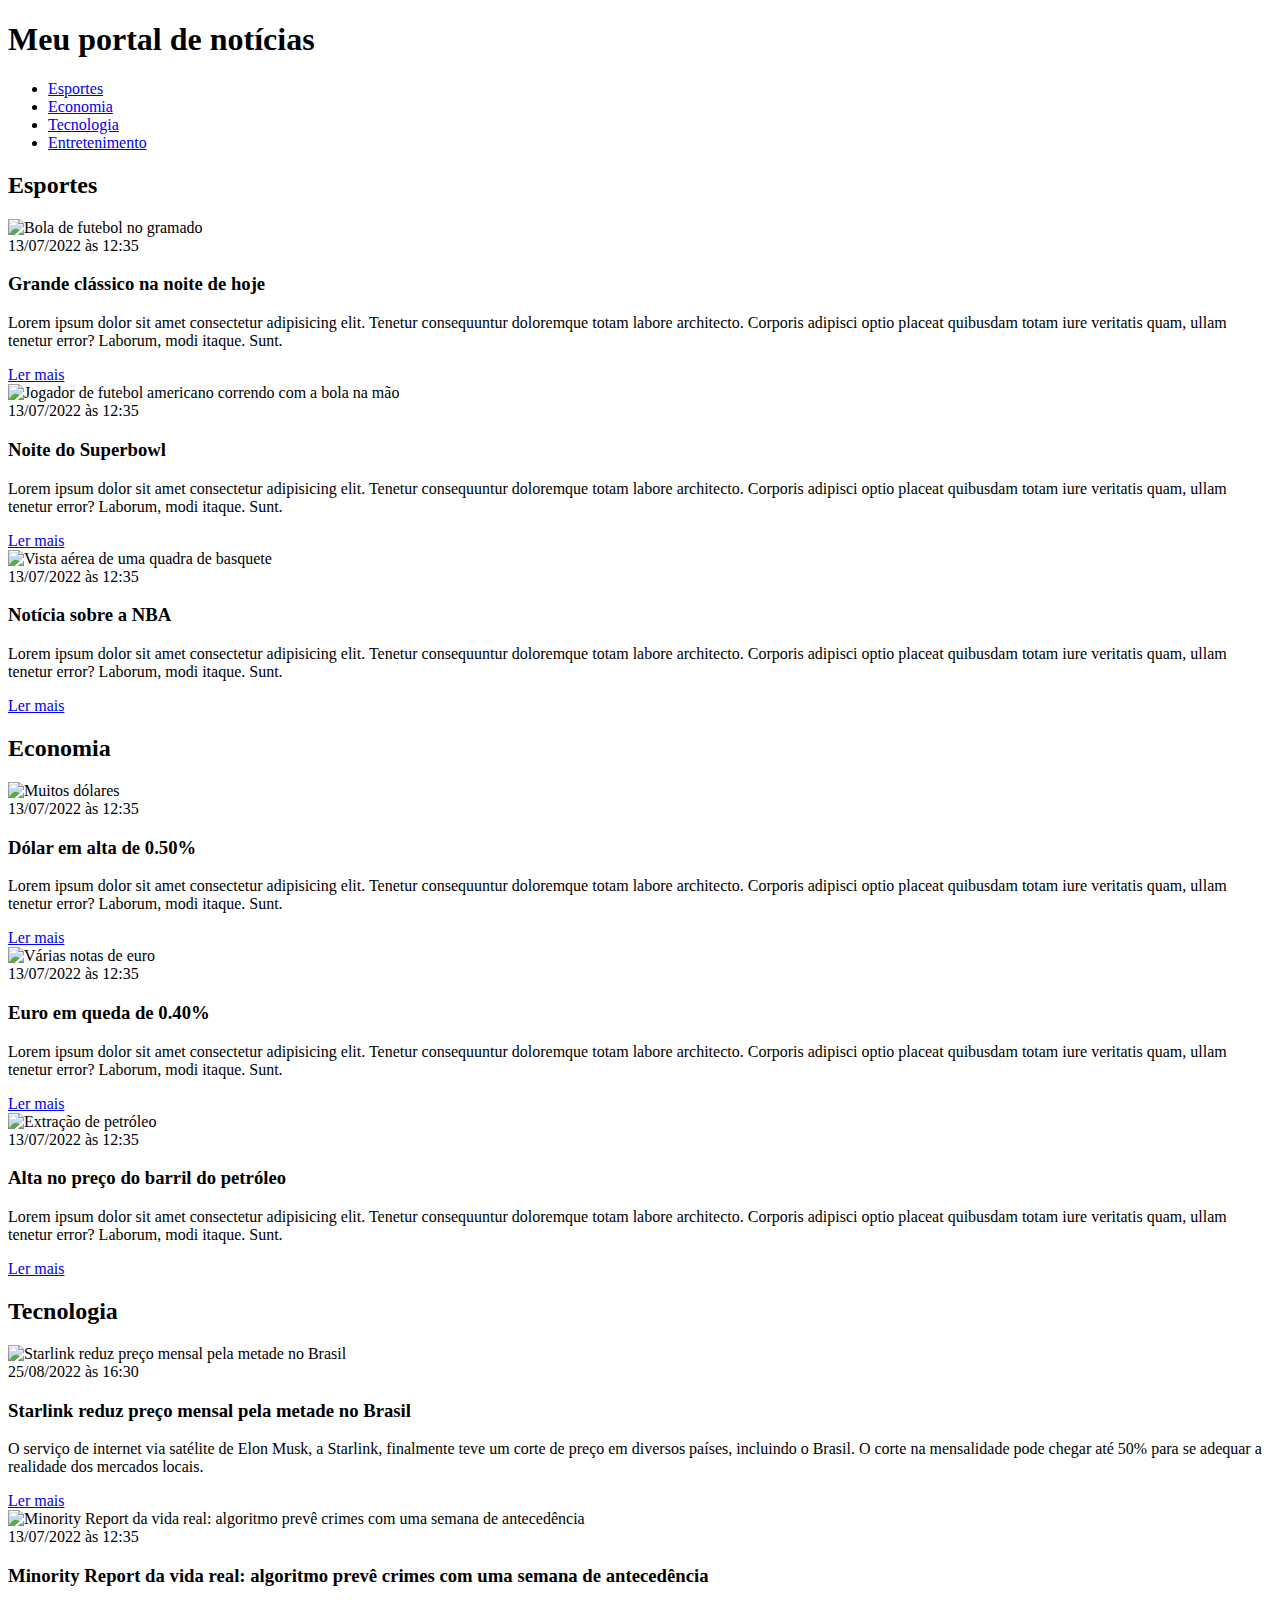
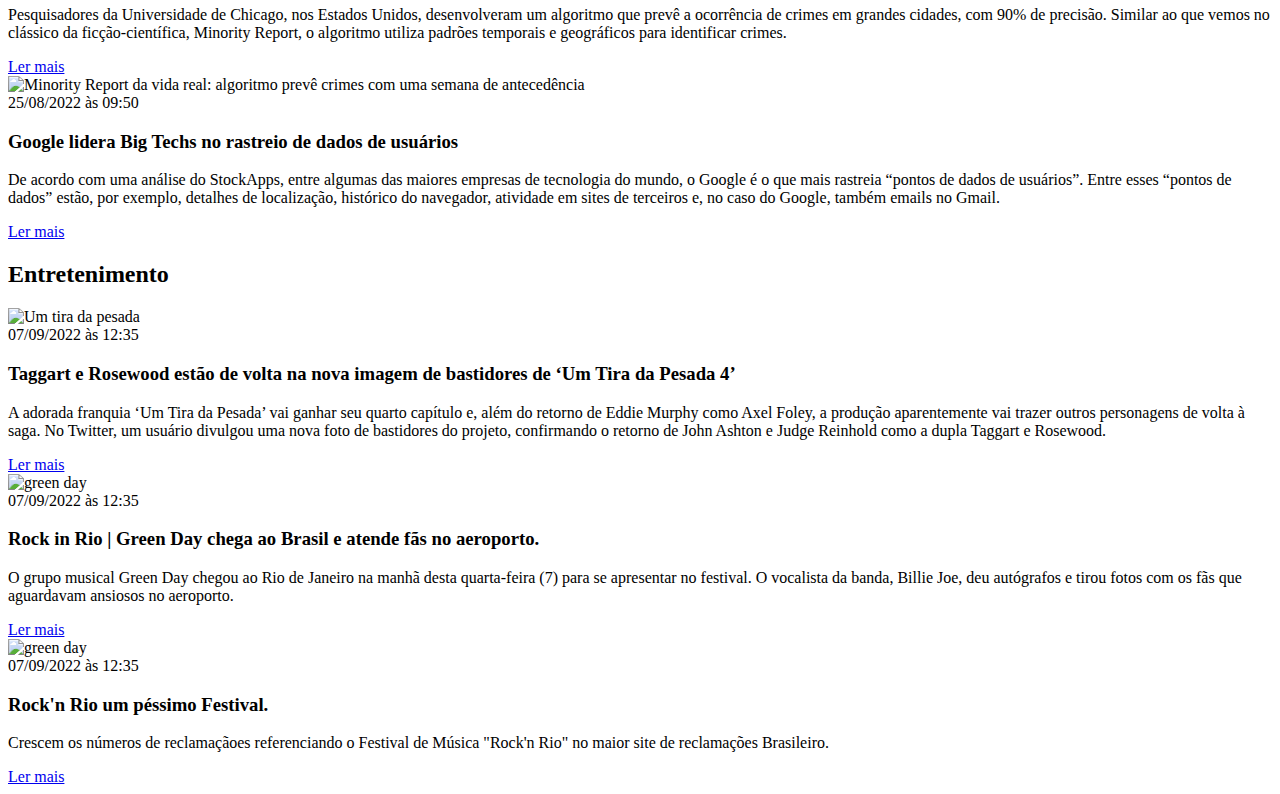
==== index.html @ ec40ca03 "add: exercicio do módulo 4 css." ====
<!DOCTYPE html>
<html lang="pt-BR">
<head>
    <meta charset="UTF-8">
    <meta http-equiv="X-UA-Compatible" content="IE=edge">
    <meta name="viewport" content="width=device-width, initial-scale=1.0">
    <title>Meu portal de notícias</title>
    <link rel="stylesheet" href="css/main.css" />
</head>
<body>
    <header>
        <div class="container">
            <h1>Meu portal de notícias</h1>
            <nav>
                <ul>
                    <li>
                        <a href="#sports" title="Ir para a seção de esportes">Esportes</a>
                    </li>
                    <li>
                        <a href="#economy" title="Ir para a seção de notícias">Economia</a>
                    </li>
                    <li>
                        <a href="#technology" title="Ir para a seção de notícias">Tecnologia</a>
                    </li>
                    <li>
                        <a href="#enterteiment" title="Ir para a seção de notícias">Entretenimento</a>
                    </li>
                </ul>
            </nav>
        </div>
    </header>
    <div class="container">
        <section id="sports">
                <h2>Esportes</h2>
                <div class="articles">
                    <article>
                        <img src="./imagens/futebol.jpg" alt="Bola de futebol no gramado" />
                        <header>
                            <time class="create-date">13/07/2022 às 12:35</time>
                        </header>
                        <h3>Grande clássico na noite de hoje</h3>
                        <p>
                            Lorem ipsum dolor sit amet consectetur adipisicing elit. Tenetur consequuntur doloremque totam labore architecto. Corporis adipisci optio placeat quibusdam totam iure veritatis quam, ullam tenetur error? Laborum, modi itaque. Sunt.
                        </p>
                        <a href="#" title="Leia a notícia completa">Ler mais</a>
                    </article>
                    <article>
                        <img src="./imagens/futebol-americano.jpg" alt="Jogador de futebol americano correndo com a bola na mão" />
                        <header>
                            <time>13/07/2022 às 12:35</time>
                        </header>
                        <h3>Noite do Superbowl</h3>
                        <p>
                            Lorem ipsum dolor sit amet consectetur adipisicing elit. Tenetur consequuntur doloremque totam labore architecto. Corporis adipisci optio placeat quibusdam totam iure veritatis quam, ullam tenetur error? Laborum, modi itaque. Sunt.
                        </p>
                        <a href="#" title="Leia a notícia completa">Ler mais</a>
                    </article>
                    <article>
                        <img src="./imagens/basquete.jpg" title="Vista aérea de uma quadra de basquete" />
                        <header>
                            <time>13/07/2022 às 12:35</time>
                        </header>
                        <h3>Notícia sobre a NBA</h3>
                        <p>
                            Lorem ipsum dolor sit amet consectetur adipisicing elit. Tenetur consequuntur doloremque totam labore architecto. Corporis adipisci optio placeat quibusdam totam iure veritatis quam, ullam tenetur error? Laborum, modi itaque. Sunt.
                        </p>
                        <a href="#" title="Leia a notícia completa">Ler mais</a>
                    </article>
                </div>
        </section>
    </div>
    <div class="container">
        <section id="economy">
                <h2>Economia</h2>
                <div class="articles">
                    <article>
                        <img src="./imagens/dolares.jpg" alt="Muitos dólares" />
                        <header>
                            <time>13/07/2022 às 12:35</time>
                        </header>
                        <h3>Dólar em alta de 0.50%</h3>
                        <p>
                            Lorem ipsum dolor sit amet consectetur adipisicing elit. Tenetur consequuntur doloremque totam labore architecto. Corporis adipisci optio placeat quibusdam totam iure veritatis quam, ullam tenetur error? Laborum, modi itaque. Sunt.
                        </p>
                        <a href="#" title="Leia a notícia completa">Ler mais</a>
                    </article>
                    <article>
                        <img src="./imagens/euro.jpg" alt="Várias notas de euro" />
                        <header>
                            <time>13/07/2022 às 12:35</time>
                        </header>
                        <h3>Euro em queda de 0.40%</h3>
                        <p>
                            Lorem ipsum dolor sit amet consectetur adipisicing elit. Tenetur consequuntur doloremque totam labore architecto. Corporis adipisci optio placeat quibusdam totam iure veritatis quam, ullam tenetur error? Laborum, modi itaque. Sunt.
                        </p>
                        <a href="#" title="Leia a notícia completa">Ler mais</a>
                    </article>
                    <article>
                        <img src="./imagens/petroleo.jpg" alt="Extração de petróleo" />
                        <header>
                            <time>13/07/2022 às 12:35</time>
                        </header>
                        <h3>Alta no preço do barril do petróleo</h3>
                        <p>
                            Lorem ipsum dolor sit amet consectetur adipisicing elit. Tenetur consequuntur doloremque totam labore architecto. Corporis adipisci optio placeat quibusdam totam iure veritatis quam, ullam tenetur error? Laborum, modi itaque. Sunt.
                        </p>
                        <a href="#" title="Leia a notícia completa">Ler mais</a>
                    </article>
                </div>
        </section>
    </div>
    <div class="container">
        <section id="tecnology">
                <h2>Tecnologia</h2>
                <div class="articles">
                    <article>
                        <img src="./imagens/starlink.jpg" alt="Starlink reduz preço mensal pela metade no Brasil"/>
                        <header>
                            <time>25/08/2022 às 16:30</time>
                        </header>
                        <h3>Starlink reduz preço mensal pela metade no Brasil</h3>
                        <p>
                            O serviço de internet via satélite de Elon Musk, a Starlink, finalmente teve um corte de preço em diversos países, incluindo o Brasil. O corte na mensalidade pode chegar até 50% para se adequar a realidade dos mercados locais.
                        </p>
                        <a href="#" title="Leia a notícia completa">Ler mais</a>
                    </article>
                    <article>
                        <img src="./imagens/algoritmo-preve-crime.jpg" alt="Minority Report da vida real: algoritmo prevê crimes com uma semana de antecedência" />
                        <header>
                            <time>13/07/2022 às 12:35</time>
                        </header>
                        <h3>Minority Report da vida real: algoritmo prevê crimes com uma semana de antecedência</h3>
                        <p>
                            Pesquisadores da Universidade de Chicago, nos Estados Unidos, desenvolveram um algoritmo que prevê a ocorrência de crimes em grandes cidades, com 90% de precisão. Similar ao que vemos no clássico da ficção-científica, Minority Report, o algoritmo utiliza padrões temporais e geográficos para identificar crimes. 
                        </p>
                        <a href="#" title="Leia a notícia completa">Ler mais</a>
                    </article>
                    <article>
                        <img src="./imagens/google.jpeg" alt="Minority Report da vida real: algoritmo prevê crimes com uma semana de antecedência" />
                        <header>
                            <time>25/08/2022 às 09:50</time>
                        </header>
                        <h3>Google lidera Big Techs no rastreio de dados de usuários</h3>
                        <p>
                            De acordo com uma análise do StockApps, entre algumas das maiores empresas de tecnologia do mundo, o Google é o que mais rastreia “pontos de dados de usuários”. Entre esses “pontos de dados” estão, por exemplo, detalhes de localização, histórico do navegador, atividade em sites de terceiros e, no caso do Google, também emails no Gmail.
                        </p>
                        <a href="#" title="Leia a notícia completa">Ler mais</a>
                    </article>
                </div>
        </section>
    </div>
    <div class="container">
        <section id="enterteiment">
            <h2>Entretenimento</h2>
                <div class="articles">
                    <article>
                        <img src="./imagens/20191115-um_tira_da_pesada.jpg" alt="Um tira da pesada" />
                        <header>
                            <time>07/09/2022 às 12:35</time>
                        </header>
                        <h3>Taggart e Rosewood estão de volta na nova imagem de bastidores de ‘Um Tira da Pesada 4’</h3>
                        <p>
                            A adorada franquia ‘Um Tira da Pesada’ vai ganhar seu quarto capítulo e, além do retorno de Eddie Murphy como Axel Foley, a produção aparentemente vai trazer outros personagens de volta à saga.
                            No Twitter, um usuário divulgou uma nova foto de bastidores do projeto, confirmando o retorno de John Ashton e Judge Reinhold como a dupla Taggart e Rosewood.
                        </p>
                        <a href="#" title="Leia a notícia completa">Ler mais</a>
                    </article>
                    <article>
                        <img src="./imagens/green-day.jpg" alt="green day" />
                        <header>
                            <time>07/09/2022 às 12:35</time>
                        </header>
                        <h3>Rock in Rio | Green Day chega ao Brasil e atende fãs no aeroporto.</h3>
                        <p>
                            O grupo musical Green Day chegou ao Rio de Janeiro na manhã desta quarta-feira (7) para se apresentar no festival. O vocalista da banda, Billie Joe, deu autógrafos e tirou fotos com os fãs que aguardavam ansiosos no aeroporto.
                        </p>
                        <a href="#" title="Leia a notícia completa">Ler mais</a>
                    </article>
                    <article>
                        <img src="./imagens/reclame.png" alt="green day" />
                        <header>
                            <time>07/09/2022 às 12:35</time>
                        </header>
                        <h3>Rock'n Rio um péssimo Festival.</h3>
                        <p>
                            Crescem os números de reclamaçãoes referenciando o Festival de Música "Rock'n Rio" no maior site de reclamações Brasileiro.
                        </p>
                        <a href="#" title="Leia a notícia completa">Ler mais</a>
                    </article>
                </div>
        </section>
    </div>
</body>
</html>
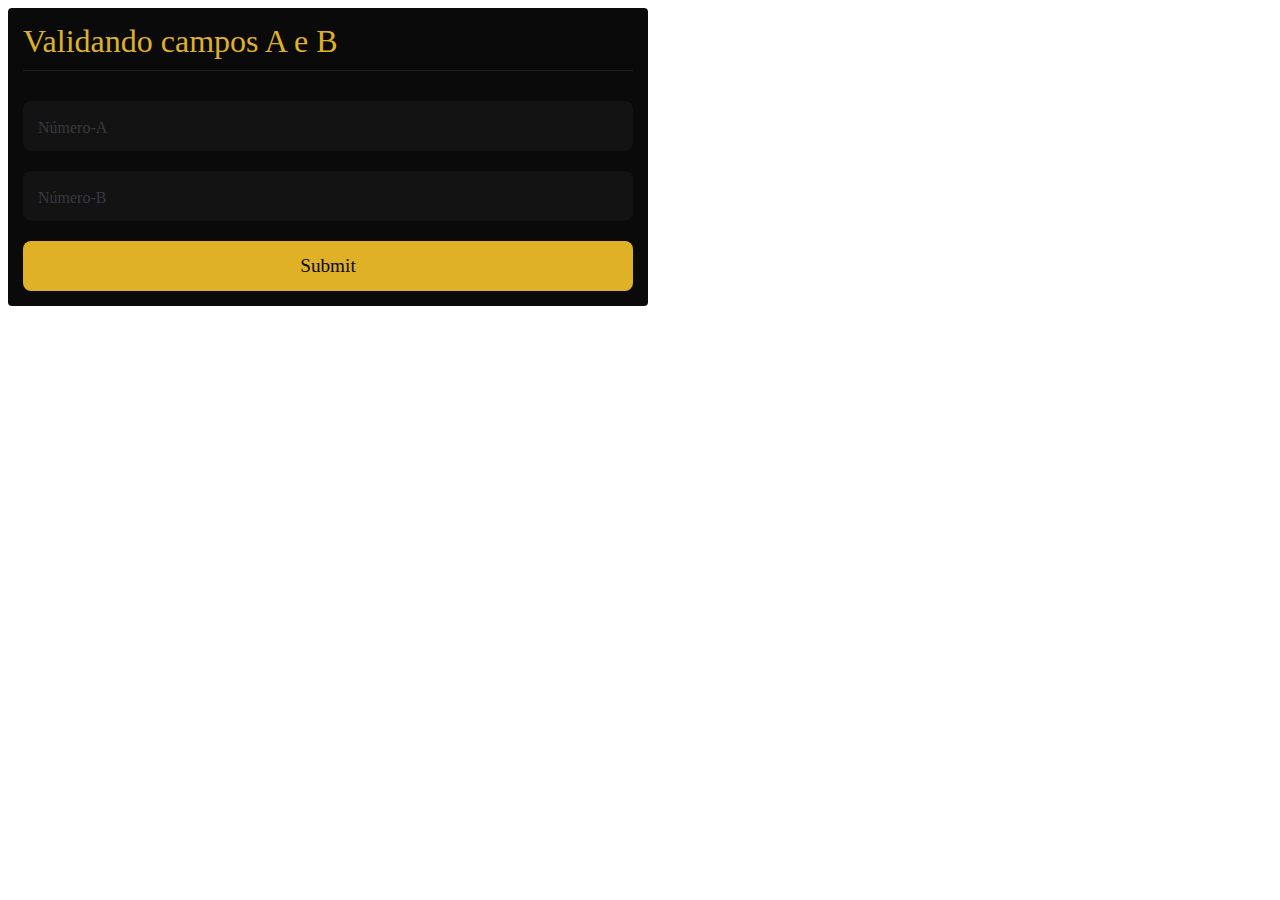
==== commit 71b0848c: "add exercicio modulo07" ====
--- a/index.html
+++ b/index.html
@@ -1,194 +1,35 @@
-<!DOCTYPE html>
-<html lang="pt-BR">
-<head>
-    <meta charset="UTF-8">
-    <meta http-equiv="X-UA-Compatible" content="IE=edge">
-    <meta name="viewport" content="width=device-width, initial-scale=1.0">
-    <title>Meu portal de notícias</title>
-    <link rel="stylesheet" href="css/main.css" />
-</head>
-<body>
-    <header>
-        <div class="container">
-            <h1>Meu portal de notícias</h1>
-            <nav>
-                <ul>
-                    <li>
-                        <a href="#sports" title="Ir para a seção de esportes">Esportes</a>
-                    </li>
-                    <li>
-                        <a href="#economy" title="Ir para a seção de notícias">Economia</a>
-                    </li>
-                    <li>
-                        <a href="#technology" title="Ir para a seção de notícias">Tecnologia</a>
-                    </li>
-                    <li>
-                        <a href="#enterteiment" title="Ir para a seção de notícias">Entretenimento</a>
-                    </li>
-                </ul>
-            </nav>
-        </div>
-    </header>
-    <div class="container">
-        <section id="sports">
-                <h2>Esportes</h2>
-                <div class="articles">
-                    <article>
-                        <img src="./imagens/futebol.jpg" alt="Bola de futebol no gramado" />
-                        <header>
-                            <time class="create-date">13/07/2022 às 12:35</time>
-                        </header>
-                        <h3>Grande clássico na noite de hoje</h3>
-                        <p>
-                            Lorem ipsum dolor sit amet consectetur adipisicing elit. Tenetur consequuntur doloremque totam labore architecto. Corporis adipisci optio placeat quibusdam totam iure veritatis quam, ullam tenetur error? Laborum, modi itaque. Sunt.
-                        </p>
-                        <a href="#" title="Leia a notícia completa">Ler mais</a>
-                    </article>
-                    <article>
-                        <img src="./imagens/futebol-americano.jpg" alt="Jogador de futebol americano correndo com a bola na mão" />
-                        <header>
-                            <time>13/07/2022 às 12:35</time>
-                        </header>
-                        <h3>Noite do Superbowl</h3>
-                        <p>
-                            Lorem ipsum dolor sit amet consectetur adipisicing elit. Tenetur consequuntur doloremque totam labore architecto. Corporis adipisci optio placeat quibusdam totam iure veritatis quam, ullam tenetur error? Laborum, modi itaque. Sunt.
-                        </p>
-                        <a href="#" title="Leia a notícia completa">Ler mais</a>
-                    </article>
-                    <article>
-                        <img src="./imagens/basquete.jpg" title="Vista aérea de uma quadra de basquete" />
-                        <header>
-                            <time>13/07/2022 às 12:35</time>
-                        </header>
-                        <h3>Notícia sobre a NBA</h3>
-                        <p>
-                            Lorem ipsum dolor sit amet consectetur adipisicing elit. Tenetur consequuntur doloremque totam labore architecto. Corporis adipisci optio placeat quibusdam totam iure veritatis quam, ullam tenetur error? Laborum, modi itaque. Sunt.
-                        </p>
-                        <a href="#" title="Leia a notícia completa">Ler mais</a>
-                    </article>
-                </div>
-        </section>
-    </div>
-    <div class="container">
-        <section id="economy">
-                <h2>Economia</h2>
-                <div class="articles">
-                    <article>
-                        <img src="./imagens/dolares.jpg" alt="Muitos dólares" />
-                        <header>
-                            <time>13/07/2022 às 12:35</time>
-                        </header>
-                        <h3>Dólar em alta de 0.50%</h3>
-                        <p>
-                            Lorem ipsum dolor sit amet consectetur adipisicing elit. Tenetur consequuntur doloremque totam labore architecto. Corporis adipisci optio placeat quibusdam totam iure veritatis quam, ullam tenetur error? Laborum, modi itaque. Sunt.
-                        </p>
-                        <a href="#" title="Leia a notícia completa">Ler mais</a>
-                    </article>
-                    <article>
-                        <img src="./imagens/euro.jpg" alt="Várias notas de euro" />
-                        <header>
-                            <time>13/07/2022 às 12:35</time>
-                        </header>
-                        <h3>Euro em queda de 0.40%</h3>
-                        <p>
-                            Lorem ipsum dolor sit amet consectetur adipisicing elit. Tenetur consequuntur doloremque totam labore architecto. Corporis adipisci optio placeat quibusdam totam iure veritatis quam, ullam tenetur error? Laborum, modi itaque. Sunt.
-                        </p>
-                        <a href="#" title="Leia a notícia completa">Ler mais</a>
-                    </article>
-                    <article>
-                        <img src="./imagens/petroleo.jpg" alt="Extração de petróleo" />
-                        <header>
-                            <time>13/07/2022 às 12:35</time>
-                        </header>
-                        <h3>Alta no preço do barril do petróleo</h3>
-                        <p>
-                            Lorem ipsum dolor sit amet consectetur adipisicing elit. Tenetur consequuntur doloremque totam labore architecto. Corporis adipisci optio placeat quibusdam totam iure veritatis quam, ullam tenetur error? Laborum, modi itaque. Sunt.
-                        </p>
-                        <a href="#" title="Leia a notícia completa">Ler mais</a>
-                    </article>
-                </div>
-        </section>
-    </div>
-    <div class="container">
-        <section id="tecnology">
-                <h2>Tecnologia</h2>
-                <div class="articles">
-                    <article>
-                        <img src="./imagens/starlink.jpg" alt="Starlink reduz preço mensal pela metade no Brasil"/>
-                        <header>
-                            <time>25/08/2022 às 16:30</time>
-                        </header>
-                        <h3>Starlink reduz preço mensal pela metade no Brasil</h3>
-                        <p>
-                            O serviço de internet via satélite de Elon Musk, a Starlink, finalmente teve um corte de preço em diversos países, incluindo o Brasil. O corte na mensalidade pode chegar até 50% para se adequar a realidade dos mercados locais.
-                        </p>
-                        <a href="#" title="Leia a notícia completa">Ler mais</a>
-                    </article>
-                    <article>
-                        <img src="./imagens/algoritmo-preve-crime.jpg" alt="Minority Report da vida real: algoritmo prevê crimes com uma semana de antecedência" />
-                        <header>
-                            <time>13/07/2022 às 12:35</time>
-                        </header>
-                        <h3>Minority Report da vida real: algoritmo prevê crimes com uma semana de antecedência</h3>
-                        <p>
-                            Pesquisadores da Universidade de Chicago, nos Estados Unidos, desenvolveram um algoritmo que prevê a ocorrência de crimes em grandes cidades, com 90% de precisão. Similar ao que vemos no clássico da ficção-científica, Minority Report, o algoritmo utiliza padrões temporais e geográficos para identificar crimes. 
-                        </p>
-                        <a href="#" title="Leia a notícia completa">Ler mais</a>
-                    </article>
-                    <article>
-                        <img src="./imagens/google.jpeg" alt="Minority Report da vida real: algoritmo prevê crimes com uma semana de antecedência" />
-                        <header>
-                            <time>25/08/2022 às 09:50</time>
-                        </header>
-                        <h3>Google lidera Big Techs no rastreio de dados de usuários</h3>
-                        <p>
-                            De acordo com uma análise do StockApps, entre algumas das maiores empresas de tecnologia do mundo, o Google é o que mais rastreia “pontos de dados de usuários”. Entre esses “pontos de dados” estão, por exemplo, detalhes de localização, histórico do navegador, atividade em sites de terceiros e, no caso do Google, também emails no Gmail.
-                        </p>
-                        <a href="#" title="Leia a notícia completa">Ler mais</a>
-                    </article>
-                </div>
-        </section>
-    </div>
-    <div class="container">
-        <section id="enterteiment">
-            <h2>Entretenimento</h2>
-                <div class="articles">
-                    <article>
-                        <img src="./imagens/20191115-um_tira_da_pesada.jpg" alt="Um tira da pesada" />
-                        <header>
-                            <time>07/09/2022 às 12:35</time>
-                        </header>
-                        <h3>Taggart e Rosewood estão de volta na nova imagem de bastidores de ‘Um Tira da Pesada 4’</h3>
-                        <p>
-                            A adorada franquia ‘Um Tira da Pesada’ vai ganhar seu quarto capítulo e, além do retorno de Eddie Murphy como Axel Foley, a produção aparentemente vai trazer outros personagens de volta à saga.
-                            No Twitter, um usuário divulgou uma nova foto de bastidores do projeto, confirmando o retorno de John Ashton e Judge Reinhold como a dupla Taggart e Rosewood.
-                        </p>
-                        <a href="#" title="Leia a notícia completa">Ler mais</a>
-                    </article>
-                    <article>
-                        <img src="./imagens/green-day.jpg" alt="green day" />
-                        <header>
-                            <time>07/09/2022 às 12:35</time>
-                        </header>
-                        <h3>Rock in Rio | Green Day chega ao Brasil e atende fãs no aeroporto.</h3>
-                        <p>
-                            O grupo musical Green Day chegou ao Rio de Janeiro na manhã desta quarta-feira (7) para se apresentar no festival. O vocalista da banda, Billie Joe, deu autógrafos e tirou fotos com os fãs que aguardavam ansiosos no aeroporto.
-                        </p>
-                        <a href="#" title="Leia a notícia completa">Ler mais</a>
-                    </article>
-                    <article>
-                        <img src="./imagens/reclame.png" alt="green day" />
-                        <header>
-                            <time>07/09/2022 às 12:35</time>
-                        </header>
-                        <h3>Rock'n Rio um péssimo Festival.</h3>
-                        <p>
-                            Crescem os números de reclamaçãoes referenciando o Festival de Música "Rock'n Rio" no maior site de reclamações Brasileiro.
-                        </p>
-                        <a href="#" title="Leia a notícia completa">Ler mais</a>
-                    </article>
-                </div>
-        </section>
-    </div>
-</body>
+<!DOCTYPE html>
+<html lang="en">
+<head>
+    <meta charset="UTF-8">
+    <meta http-equiv="X-UA-Compatible" content="IE=edge">
+    <meta name="viewport" content="width=device-width, initial-scale=1.0">
+    <title>Formulário para validar campos</title>
+    <link rel="stylesheet" href="./main.css" />
+</head>
+<body>
+    <div class="container">
+        <form  id="form-valida" class="formulario" method="post" action="#">
+      
+            <div class="title icon icon-forward-1"> Validando campos A e B</div>
+            
+            <div class="input-container">
+                <input id="numA" class="input" type="text" onkeypress="return event.charCode >= 48 && event.charCode <= 57" placeholder=""/>
+                <div class="campo-A"></div>
+                <label for="campo-A" class="label icon icon-user-1"> Número-A</label>
+            </div>
+            
+            <div class="input-container">
+                <input id="numB" class="input" type="text" onkeypress="return event.charCode >= 48 && event.charCode <= 57" placeholder=""/>
+                <div class="campo-B"></div>
+                <label for="campo-B" class="label icon icon-lock-1"> Número-B</label>
+            </div>
+            
+            <button type="text" type="submit" class="btn">Submit</button>
+         </form>
+         <p class="sucess-message"> </p>
+        <p class="error-message"> </p>
+    </div>
+</body>
+<script src="./valida_campos.js"> </script>
 </html>--- a/main.css
+++ b/main.css
@@ -0,0 +1,122 @@
+.formulario {
+    width: 640px;
+    margin: left;
+    background-color: #0b0a0a;
+    border-radius: 4px;
+    box-sizing: border-box;
+    height:auto;
+    padding: 15px;
+    
+  }
+  .title {
+    font-family: 'open_sansregular';
+    font-size: 2em;
+    color: #dfb127;
+    margin-bottom: 30px;
+    border-bottom: 1px #202020 solid;
+    padding-bottom: 10px;
+}
+  .input-container {
+    
+    width: 100%;
+    height: 50px;
+    position: relative;
+    margin-top: 20px;
+  }
+  .input {
+    width: 100%;
+    background-color: #131313;
+    border-radius: 8px;
+    border: 0;
+    box-sizing: border-box;
+    color: #eee;
+    font-size: 18px;
+    font-family: 'open_sansregular';
+    height: 100%;
+    outline: 0;
+    padding: 4px 20px 0;
+  }
+  .campo-A {
+    background-color: transparent;
+    border-radius: 8px;
+    height: 20px;
+    left: 20px;
+    position: absolute;
+    top: -20px;
+    transform: translateY(0);
+    transition: transform 200ms;
+    width: 100px;
+  }
+  .input:focus ~ .campo-A,
+  .input:not(:placeholder-shown) ~ .campo-A {
+    transform: translateY(8px);
+    background-color: #dfb127;
+  }
+  .label {
+    color: #393940;
+    font-family: 'open_sansregular';
+    left: 15px;
+    line-height: 14px;
+    pointer-events: none;
+    position: absolute;
+    transform-origin: 0 50%;
+    transition: transform 200ms, color 200ms;
+    top: 20px;
+  }
+  .input:focus ~ .label,
+  .input:not(:placeholder-shown) ~ .label {
+    transform: translateY(-30px) translateX(10px) scale(0.75);
+  }
+  .input:not(:placeholder-shown) ~ .label {
+    color: #808097;
+  }
+  .input:focus ~ .label {
+    color: #131313;
+  }
+  .btn {
+    width: 100%;
+    background-color: #dfb127;
+    border-radius: 8px;
+    border: 0;
+    box-sizing: border-box;
+    color: #0b0a0a;
+    cursor: pointer;
+    font-size: 1.2em;
+    font-family: 'open_sansregular';
+    height: 50px;
+    margin-top: 20px;
+    outline: 0;
+    text-align: center;
+    transition: 0.4s;
+  }
+  .btn:hover {
+    
+    background-color: #b78900;
+    color: #eae3e3;
+  }
+
+  .sucess-message {
+    font-size: 1.2em;
+    font-family: 'open_sansregular';
+    background-color: #dfb127;
+    color: #0b0a0a;
+    margin-bottom: 8px;
+    box-sizing: border-box;
+    text-align: center;
+}
+
+.error-message {
+  font-size: 1.2em;
+    font-family: 'open_sansregular';
+    background-color: #dfb127;
+    color: #0b0a0a;
+    margin-bottom: 8px;
+    box-sizing: border-box;
+    text-align: center;
+}
+
+input.error{
+    color: red;
+    border-color: red;
+    outline-color: red;
+}